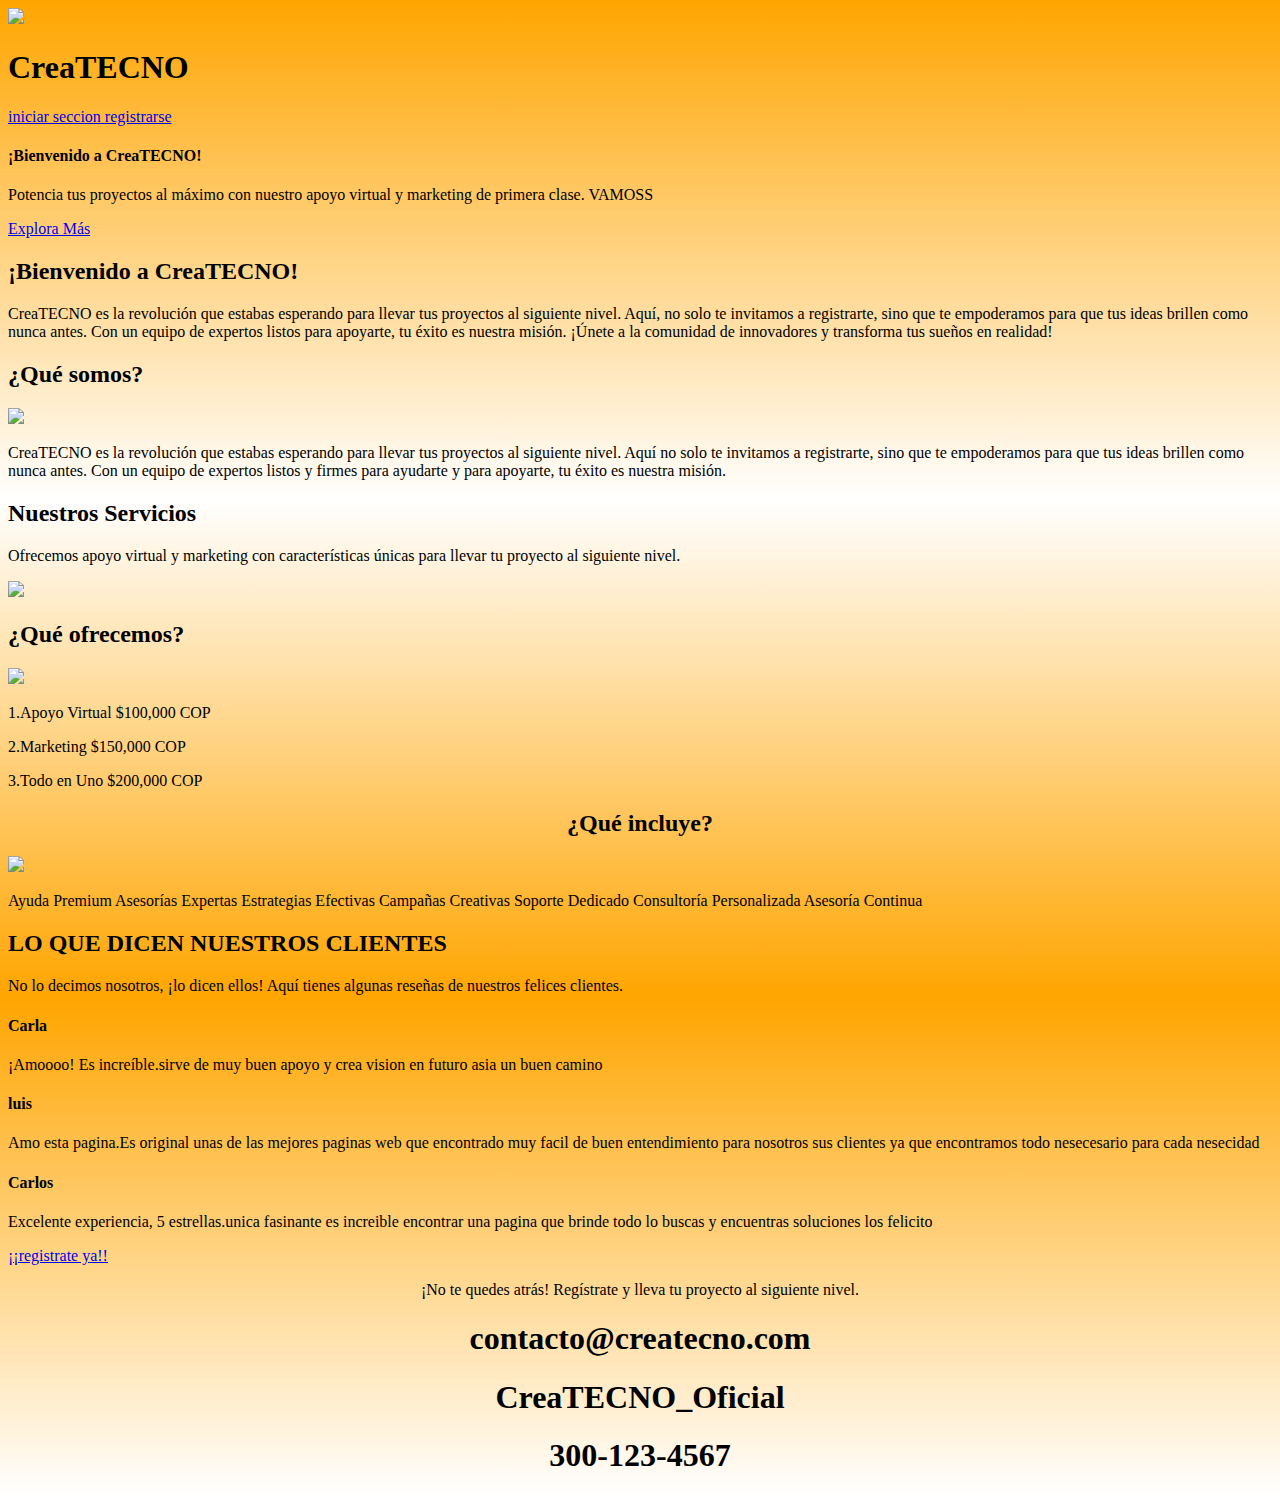
==== index.html @ def736f9 "agregando archivo index.html" ====
<!DOCTYPE html>
<html >
<head>
  <meta charset="UTF-8">
  <title>CreaTECNO_Oficial.com</title>
  <meta http-equiv="X-UA-Compatible" content="IE=edge">
  <link rel="stylesheet" href="style.css">
  <script src="script.js"></script>
</head>
<body style="background:linear-gradient(orange,white,orange,white)">  
      <header>    
        <div id="logo" class="maquinita">
           <img src="manos juntas.jpg" class="logo"> 
           <h1 class="maquinita" id="logo">CreaTECNO</h1>
        </div> 
        
        <nav id="menu"> 
             <div class="nombreini"></div>
             <a href="./inicio_seccion.html"> 
             <span class="juancho" id="nombre" style="text-align: center;"> iniciar seccion</span> 
            </a>
            
             <a href="./registro.html">
             <span class="juancho" id="nombre" style="text-align: center;"> registrarse </span> </a>
        </nav>

    </header>

     <nav> 
          <div>
             <h4 >¡Bienvenido a CreaTECNO!</h4>
                <div class="bienve">
                    <p>Potencia tus proyectos al máximo con nuestro apoyo virtual y marketing de primera
                         clase. VAMOSS</p>
                </div>
                 <div class="urles">
                     <a href="registro.html">Explora Más</a>
                </div>
                  
         </div>
    </nav> 

   <div><h2 class="quienes" >¡Bienvenido a CreaTECNO!</h2>
    <p class="justificado">CreaTECNO es la revolución que estabas 
        esperando para llevar tus proyectos al siguiente nivel.
         Aquí, no solo te invitamos a registrarte, sino que te 
         empoderamos para que tus ideas brillen 
         como nunca antes. Con un equipo de expertos listos 
         para apoyarte, tu éxito es nuestra misión.
          ¡Únete a la comunidad de innovadores y 
          transforma tus sueños en realidad!</p>
    <div>
        <p>
            <H2 >¿Qué somos?</H2>
            <img src="img1.avif"/>
            <P class="justificado">CreaTECNO es la revolución que estabas esperando para 
                llevar tus proyectos al siguiente nivel. Aquí no solo 
                te invitamos a registrarte, sino que te empoderamos para
                que tus ideas brillen como nunca antes. Con un equipo de 
                expertos listos y firmes para ayudarte y para apoyarte, 
                tu éxito es nuestra misión.</P>
            </p>

    <div>
        <h2>Nuestros Servicios</h2>
         <div>
            <p>Ofrecemos apoyo virtual y marketing con características únicas para llevar
                 tu proyecto al siguiente nivel.</p>
         </div>
    </div>

    <div>


        <p>
            <img src="reseñas.jpg" class="imagen1">
            <H2>¿Qué ofrecemos?</H2>
            <img src="img2.avif" class="imagen2">
            <P>1.Apoyo Virtual
                $100,000 COP</P>
                <P>2.Marketing
                    $150,000 COP</P>
                    <P>3.Todo en Uno
                        $200,000 COP</P>
            
            <H2 style="text-align-last: center; ">¿Qué incluye?</H2>
            <img src="img3.avif" class="imagen3" >
            <P> Ayuda Premium
                Asesorías Expertas
                Estrategias Efectivas
                Campañas Creativas
                Soporte Dedicado 
                Consultoría Personalizada
                Asesoría Continua
            </P>
        </p>
    </div>

  <H2 class="rere"><span class="rere"></span>LO QUE DICEN NUESTROS CLIENTES</span></H2>
    <p class="rere">No lo decimos nosotros, ¡lo dicen ellos! Aquí tienes algunas reseñas de nuestros felices
         clientes.</p>
   
    <div class="comment-box">
        <h4 class="contectexto" >Carla</h4>
        <p class="contectexto" >¡Amoooo! Es increíble.sirve de muy buen apoyo y crea vision en futuro asia un buen camino</p>
    </div>

    <div class="comment-box">
        <h4 class="contectexto">luis</h4>
        <p class="contectexto" >Amo esta pagina.Es original unas de las mejores paginas web que encontrado muy facil de buen 
            entendimiento para nosotros sus clientes ya que encontramos todo nesecesario para cada nesecidad </p>
    </div>

    <div class="comment-box">
        <h4 class="contectexto" >Carlos</h4>
        <p class="contectexto" >Excelente experiencia, 5 estrellas.unica fasinante es increible encontrar una pagina que brinde
            todo lo buscas y encuentras soluciones los felicito 
        </p>
    </div>   
      
    
<nav>
    <div class="footer">
        <a class="urles" href="registro.html">¡¡registrate ya!!</a>
        <p style=" text-align: center;">¡No te quedes atrás! Regístrate y lleva tu proyecto al siguiente nivel.</p>
      </div>
      <div style=" text-align: center;"><h1>contacto@createcno.com</h1>
      </div>
      <div style=" text-align: center;"><h1>CreaTECNO_Oficial</h1>
      </div>
      <div style=" text-align: center;"><h1>300-123-4567</h1>
    </div>
</nav>   

<script src="script.js"></script>
</body>
</html>
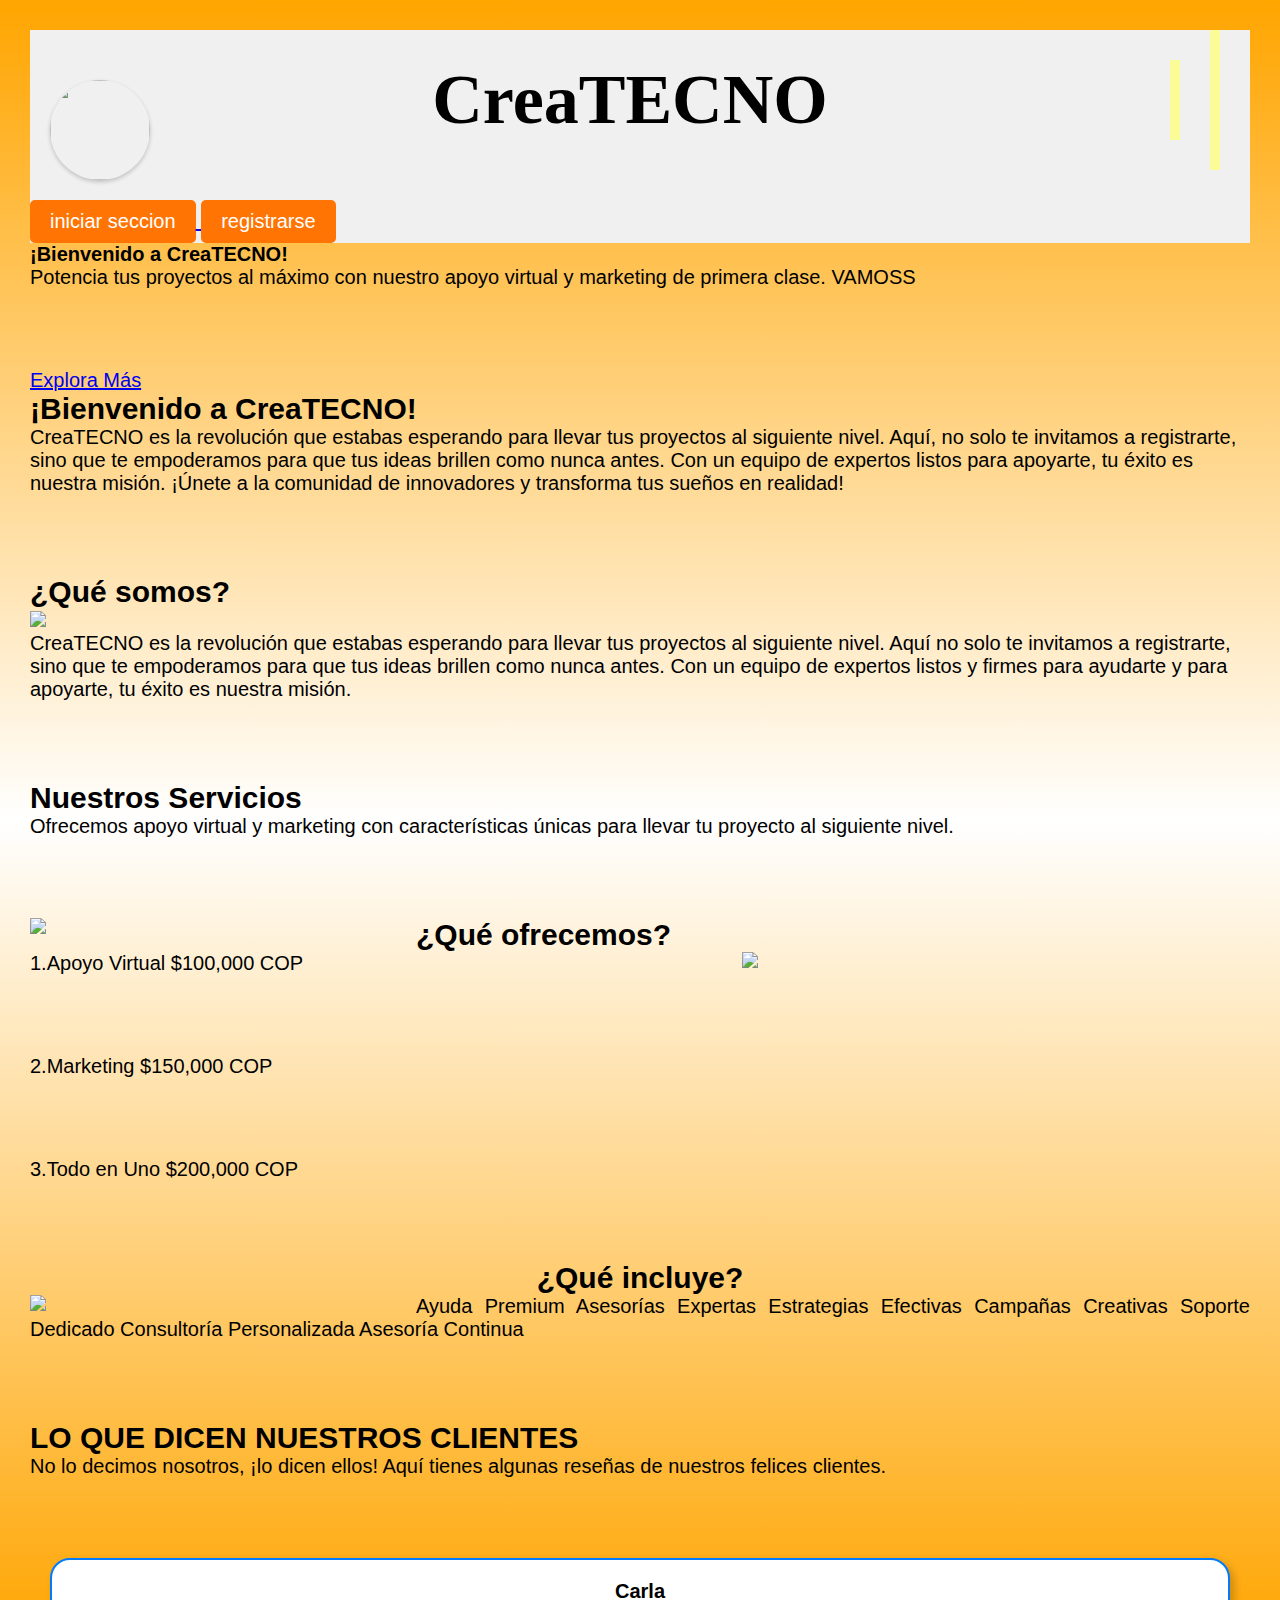
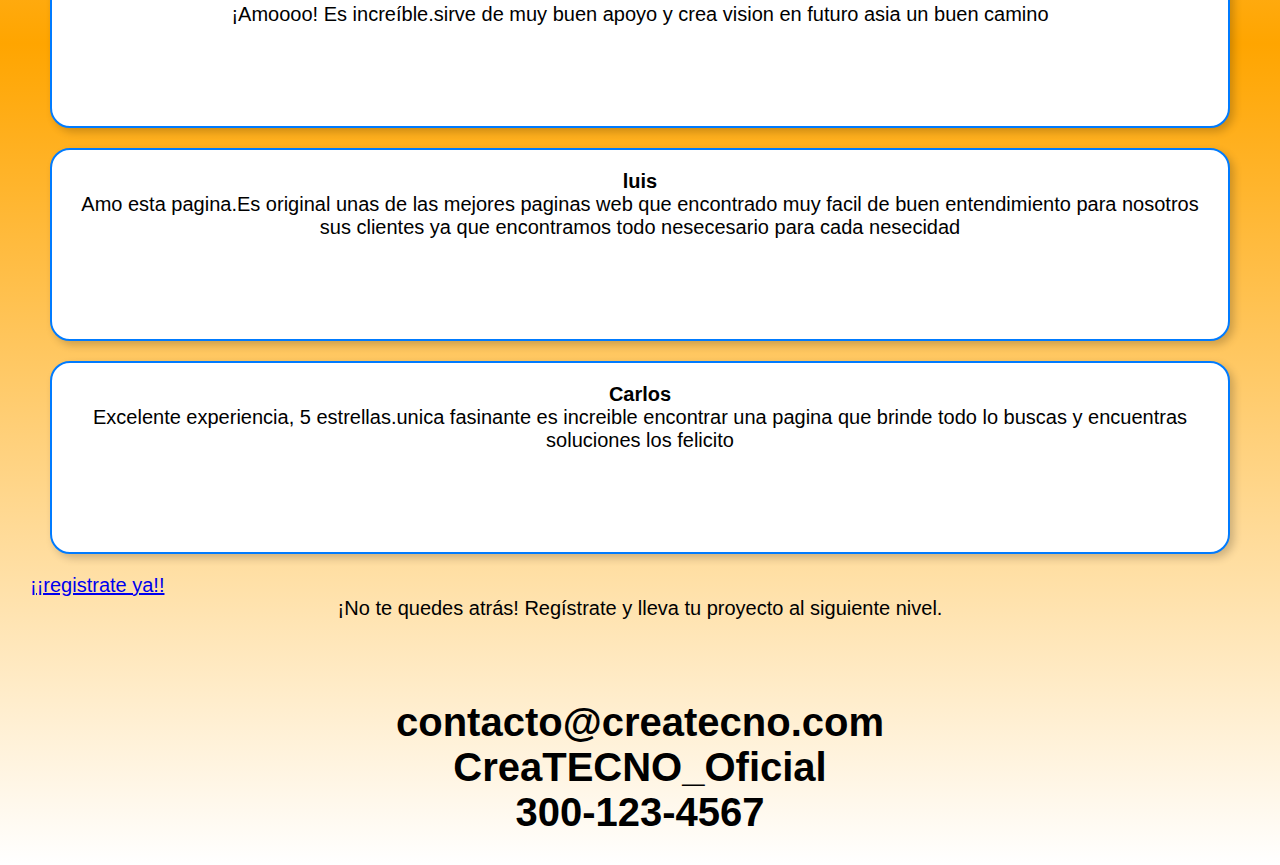
==== commit 15e351f3: "cambios menores" ====
--- a/index.html
+++ b/index.html
@@ -10,7 +10,7 @@
 <body style="background:linear-gradient(orange,white,orange,white)">  
       <header>    
         <div id="logo" class="maquinita">
-           <img src="manos juntas.jpg" class="logo"> 
+           <img src="manosjuntas.jpg" class="logo"> 
            <h1 class="maquinita" id="logo">CreaTECNO</h1>
         </div> 
         
--- a/style.css
+++ b/style.css
@@ -0,0 +1,175 @@
+body {
+  margin: 30px;
+  background-repeat: no-repeat;
+  background-size: contain;
+  font-size: 20px;
+  text-align: justify;
+}
+.pie{
+  text-align: center;
+}
+
+p {
+  margin-bottom: 80px;
+}
+
+.juancho{
+  display: inline-block; 
+  padding: 10px 20px;
+  background-color: rgb(255, 116, 2);
+  color: white; 
+  text-align: center; 
+  border-radius: 5px; 
+  text-decoration: none; 
+  cursor: pointer; 
+  border: none; 
+  transition: background-color 1s ease;
+}
+
+.juancho:hover {
+  background-color: #ecf01d;
+}
+
+.comment-box {
+  border: 2px solid #007bff; 
+  border-radius: 20px;
+  padding: 20px;
+  margin: 20px;
+  background-color: #fff;
+  box-shadow: 4px 4px 8px rgba(0, 0, 0, 0.2);
+  text-align: center;
+}
+
+.imagen1{
+  float: left;
+  margin-right: 20px;
+  background: url('sombra.png') no-repeat bottom right;
+  text-align: right;
+  width: 30%;
+  display: flex;
+  justify-content: space-between;
+  align-items: center;
+}
+
+*{
+  margin: 0px;
+  padding: 0px;
+  box-sizing: border-box;
+  font-family: Arial, Helvetica, sans-serif;
+}
+.justificado{
+  text-align: justify;
+  text-align: left;
+}
+
+.imagen2{
+  float: right;
+  margin-right: 20px;
+  background: url('sombra.png') no-repeat bottom right;
+  width: 40%;
+  display: flex;
+  justify-content: space-between;
+  align-items:center;
+}
+
+.imagen3{
+  float: left;
+  margin-right: 20px;
+  background: url('sombra.png') no-repeat bottom right;
+  width: 30%;
+  display: flex;
+  justify-content: space-between;
+  align-items: center;
+}
+.maquinita {
+  padding: 5px,800px,5px,800px;
+  overflow: hidden;
+  border-right: 0.15em solid rgb(251, 251, 151);
+  white-space: nowrap;
+  animation: typing 3s steps(30, end) infinite;
+  margin-top: inherit 70px;
+  margin-left: 200px;
+  margin-top: 50px;
+}
+
+header{
+  background-color: #f0f0f0;
+  margin: 0px;
+  padding: 0px;
+    box-sizing: border-box;
+    font-family: Arial, Helvetica, sans-serif;
+}
+
+@keyframes typing {
+  from {
+    width: 0;
+  }
+  to {
+    width: 100%;
+  }
+}
+.opigran {
+      animation: girar 1s infinite linear;
+    }
+    
+    @keyframes girar {
+      from {
+        transform: rotate(0deg);
+      }
+      to {
+        transform: rotate(360deg);
+      }
+    }
+
+  .logo {
+    width: 100px;
+    height: 950px;
+    width: 100px;
+    height: 100px;
+    border-radius: 100%;
+    position: fixed;
+    top: 60px;
+    position: absolute;
+    top: 80px;
+    left: 50px;
+    box-shadow: 0 2px 4px rgba(0, 0, 0, 0.2);
+    
+
+  }
+    
+   @keyframes typing {
+    from {
+      width: 0;
+    }
+    to {
+      width: 100%;
+    }
+  }
+      @keyframes girar {
+        from {
+          transform: rotate(0deg);
+        }
+        to {
+          transform: rotate(360deg);
+        }
+      }
+
+#logo{
+  font-family: 'Pacifico', cursive;
+  font-size: 70px;
+  text-align: center;
+  margin: 30px;
+}
+#logo h1 {
+  font-family: 'Pacifico', cursive;
+  font-size: 70px;
+  text-align: center;
+}
+
+textarea {
+  width: 80%; /* Ajusta el ancho según tus necesidades */
+  background-color: rgba(255, 100, 255, 0.8); /* Fondo blanco con 80% de transparencia */
+  border: 1px solid #ccc;
+  padding: 10px;
+  resize: vertical; /* Permite redimensionar verticalmente */
+} 